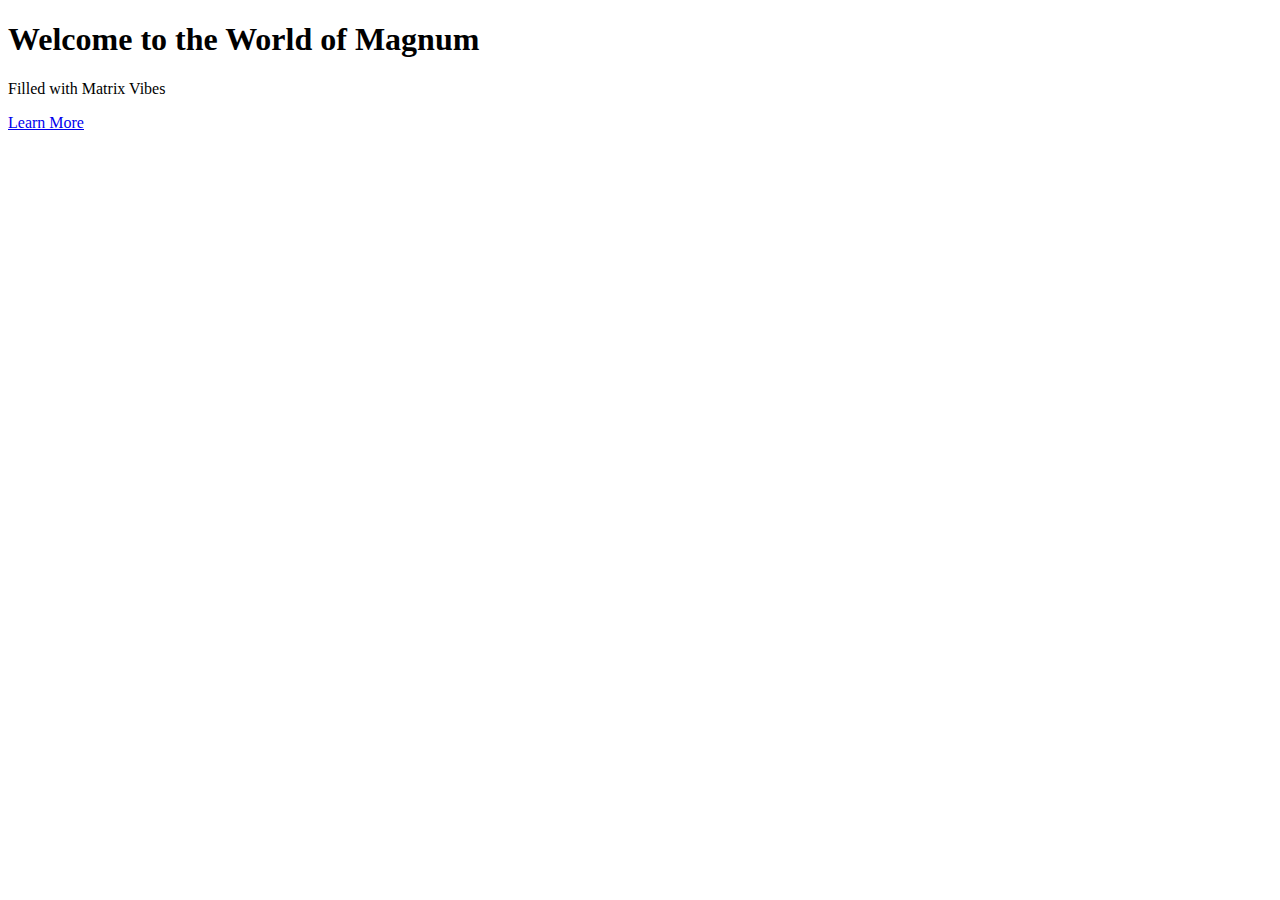
==== indexs.html @ bf64f25c "Create indexs.html" ====
<!DOCTYPE html>
<html lang="en">
<head>
    <meta charset="UTF-8">
    <meta name="viewport" content="width=device-width, initial-scale=1.0">
    <title>Welcome to Magnum</title>
    <link rel="stylesheet" href="styles.css">
</head>
<body>
    <div class="container">
        <h1>Welcome to the World of Magnum</h1>
        <p>Filled with Matrix Vibes</p>
        <a href="about.html">Learn More</a>
    </div>
</body>
</html>
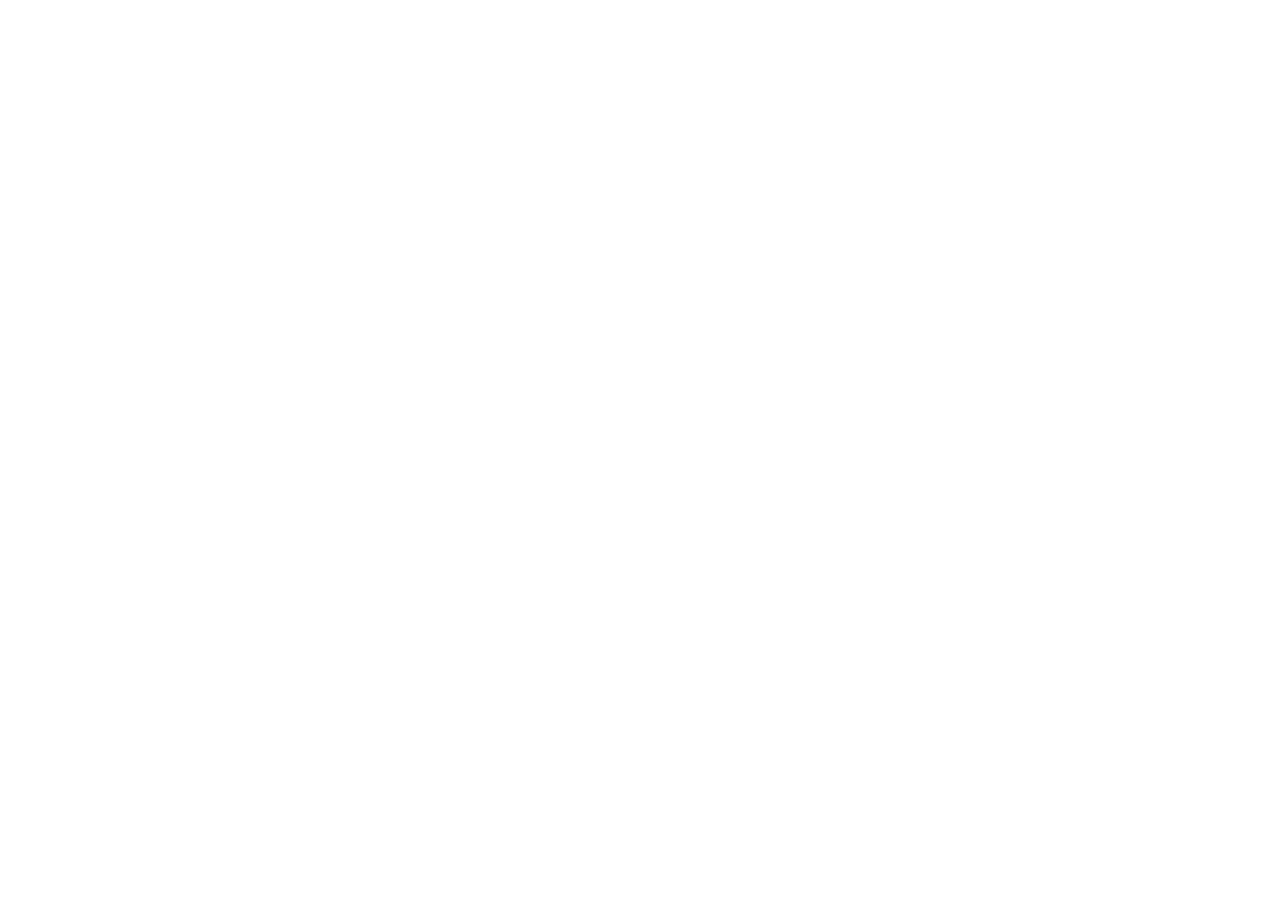
==== commit 64f40f2a: "Update indexs.html" ====
--- a/indexs.html
+++ b/indexs.html
@@ -1,3 +1,4 @@
+<!--
 <!DOCTYPE html>
 <html lang="en">
 <head>
@@ -14,3 +15,4 @@
     </div>
 </body>
 </html>
+-->
